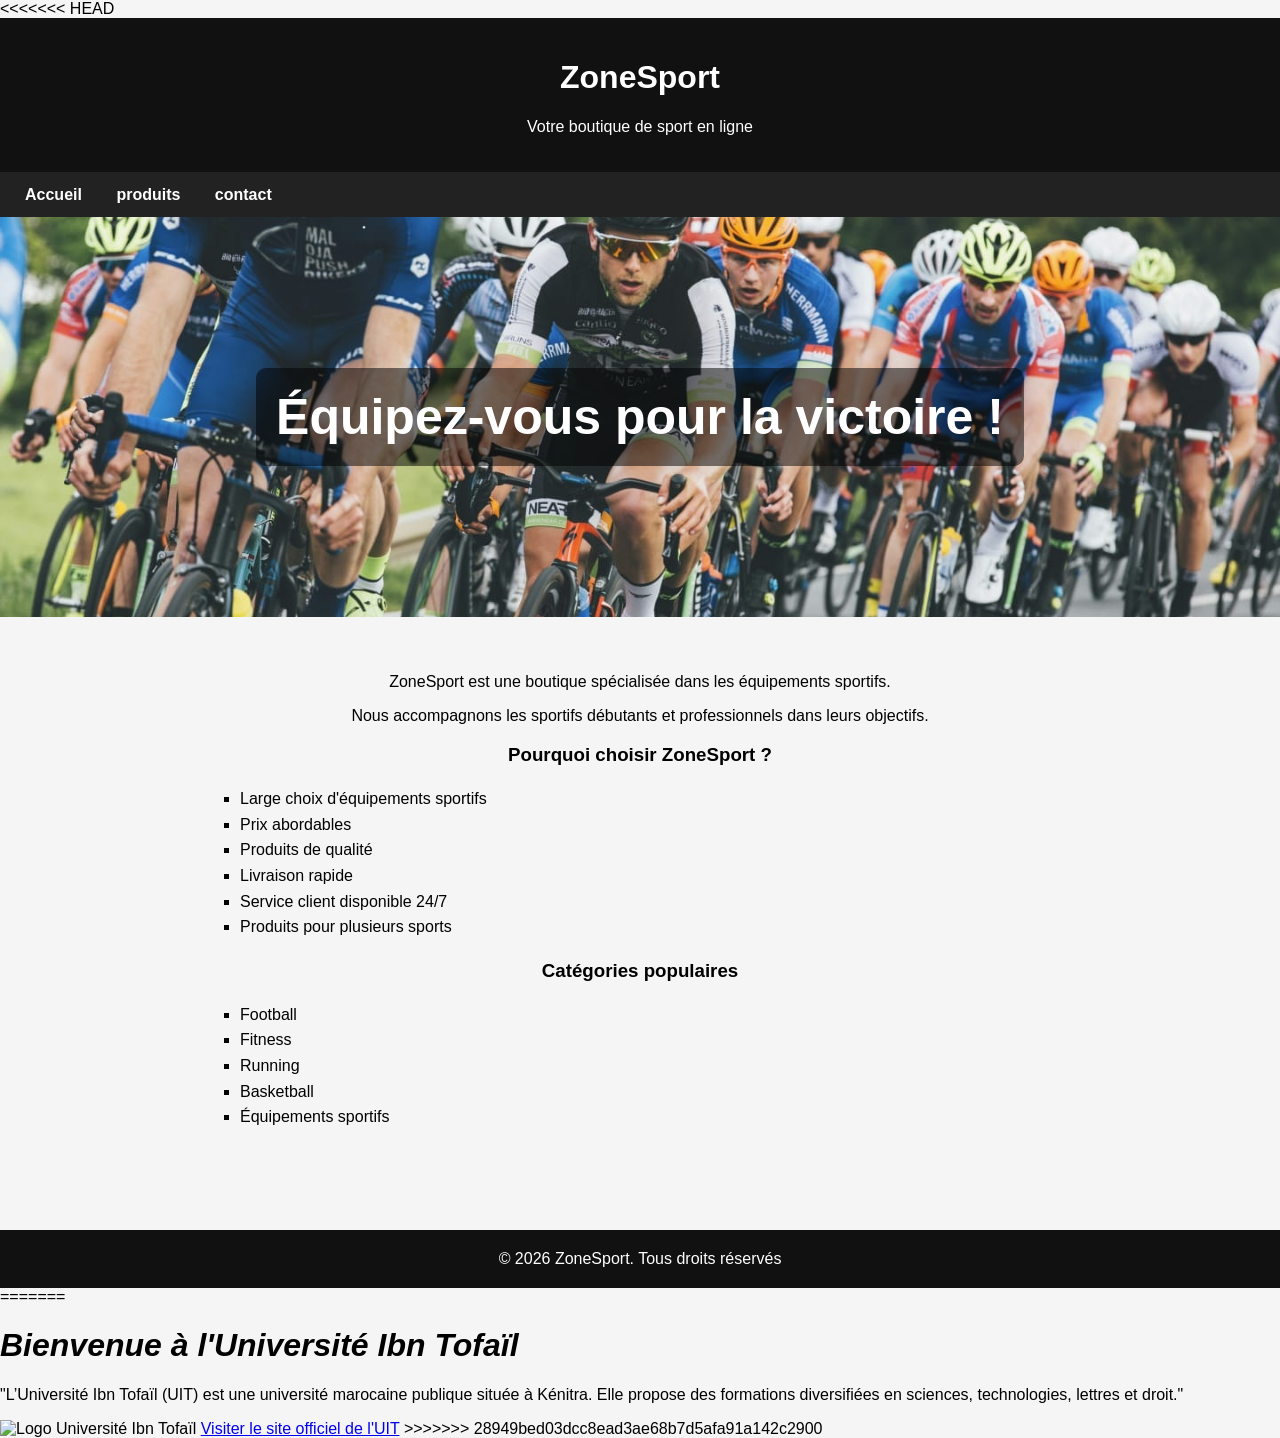
==== ZONE_SPORT/index.html @ 03f9bc02 "add zone_sport" ====
<!DOCTYPE html>
<html lang="fr">
<<<<<<< HEAD
<head>
    <meta charset="UTF-8">
    <meta name="viewport" content="width=device-width, initial-scale=1.0">
    <title>ZoneSport - Accueil</title>
    <link rel="stylesheet" href="style.css">
</head>
<body>
    <header>
        <h1>ZoneSport</h1>
        <p>Votre boutique de sport en ligne</p>
    </header>
    <nav>
        <ul>
            <li><a href="index.html">Accueil</a></li>
            <li><a href="produits.html">produits</a></li>
            <li><a href="contact.html">contact</a></li>
        </ul>
    </nav> 
<div class="hero"> 
<h1>Équipez-vous pour la victoire ! </h1> 
</div> 
<section>
    <p>ZoneSport est une boutique spécialisée dans les équipements 
sportifs. </p>
<p>Nous accompagnons les sportifs débutants et professionnels 
dans leurs objectifs. </p>
<h3> Pourquoi choisir ZoneSport ? </h3>
<ul type="square">
        <li>Large choix d'équipements sportifs</li>
        <li>Prix abordables</li>
        <li>Produits de qualité</li>
        <li>Livraison rapide</li>
        <li>Service client disponible 24/7</li>
        <li>Produits pour plusieurs sports</li>
    </ul>

    <h3>Catégories populaires</h3>

    <ul type="square">
        <li>Football</li>
        <li>Fitness</li>
        <li>Running</li>
        <li>Basketball</li>
        <li>Équipements sportifs</li>
    </ul>
</section>
<footer> © 2026 ZoneSport. Tous droits réservés </footer>

</body>
=======

<head>
    <meta charset="UTF-8">
    <meta name="viewport" content="width=device-width, initial-scale=1.0">
    <title>Accueil-Univesite Ibn Tofail</title>
</head>

<body>
    <h1><em>Bienvenue à l'Université Ibn Tofaïl</em> </h1>
    <p> "L’Université Ibn Tofaïl (UIT) est une
        université marocaine publique située à Kénitra. Elle propose des formations
        diversifiées en sciences, technologies, lettres et droit." </p>
    <img src="images/logo_uit.png" alt="Logo Université Ibn Tofaïl" width="200">
    <a href="https://uit.ac.ma/" target="_blank">Visiter le site officiel de
        l'UIT</a>
<! -- Ceci est la section principale de ma page --> 
</body>

>>>>>>> 28949bed03dcc8ead3ae68b7d5afa91a142c2900
</html>
---- ZONE_SPORT/style.css ----
body {
    font-family: Arial, sans-serif; 
    margin: 0; 
    background-color: #f5f5f5;
}
header {
    background-color: #111;
    color: white;
    text-align: center; 
    padding: 20px; 
}
nav {
    background-color: #222; 
    text-align: center;
    padding: 10px; 
}
nav ul {
    list-style: none;
    margin: 0;
    padding: 0;
}
nav ul li {
    display: inline-block; 
}
nav a {
    color: white;
    text-decoration: none;
    margin: 0 15px; 
    font-weight: bold; 
}
.hero {
    background-image: url('IMAGES/cycling.jpg');
    background-size: cover;
    background-position: center;
    height: 400px;
    display: flex;
    justify-content: center;
    align-items: center;
    color: white; 
    text-align: center;
}
.hero h1 {
    font-size: 50px;  
    background-color: rgba(0, 0, 0, 0.5);
    padding: 20px;
    border-radius: 10px;
}
section {
    padding: 40px;
    text-align: center;
}
.container {
    width: 90%;
    margin: 0 auto;
}
h2 {
    margin-top: 40px;
    color: #111;
}
ul {
    text-align: left;   
    width: 70%;            
    margin: 20px auto;          
    line-height: 1.6;            
    list-style-type: square;      
}
table {
    width: 100%;          
    border-collapse: collapse;
    margin-top: 20px;
    background-color: white;
    box-shadow: 0 2px 5px rgba(0,0,0,0.1);
}
th, td {
    border: 1px solid #ccc;
    padding: 12px;
    text-align: center;
}
th {
    background-color: #111;
    color: white; 
}
button {
    background-color: #111;
    color: white;
    border: none; 
    padding: 8px 16px; 
    border-radius: 5px;
    cursor: pointer;
}
input, textarea {
    width: 100%; 
    padding: 12px;
    margin-top: 5px;
    margin-bottom: 15px;
    border: 1px solid #ccc;
    border-radius: 4px;
    box-sizing: border-box; 
}
footer {
    background-color: #111; 
    color: white; 
    text-align: center;
    padding: 20px;
    margin-top: 40px; 
}
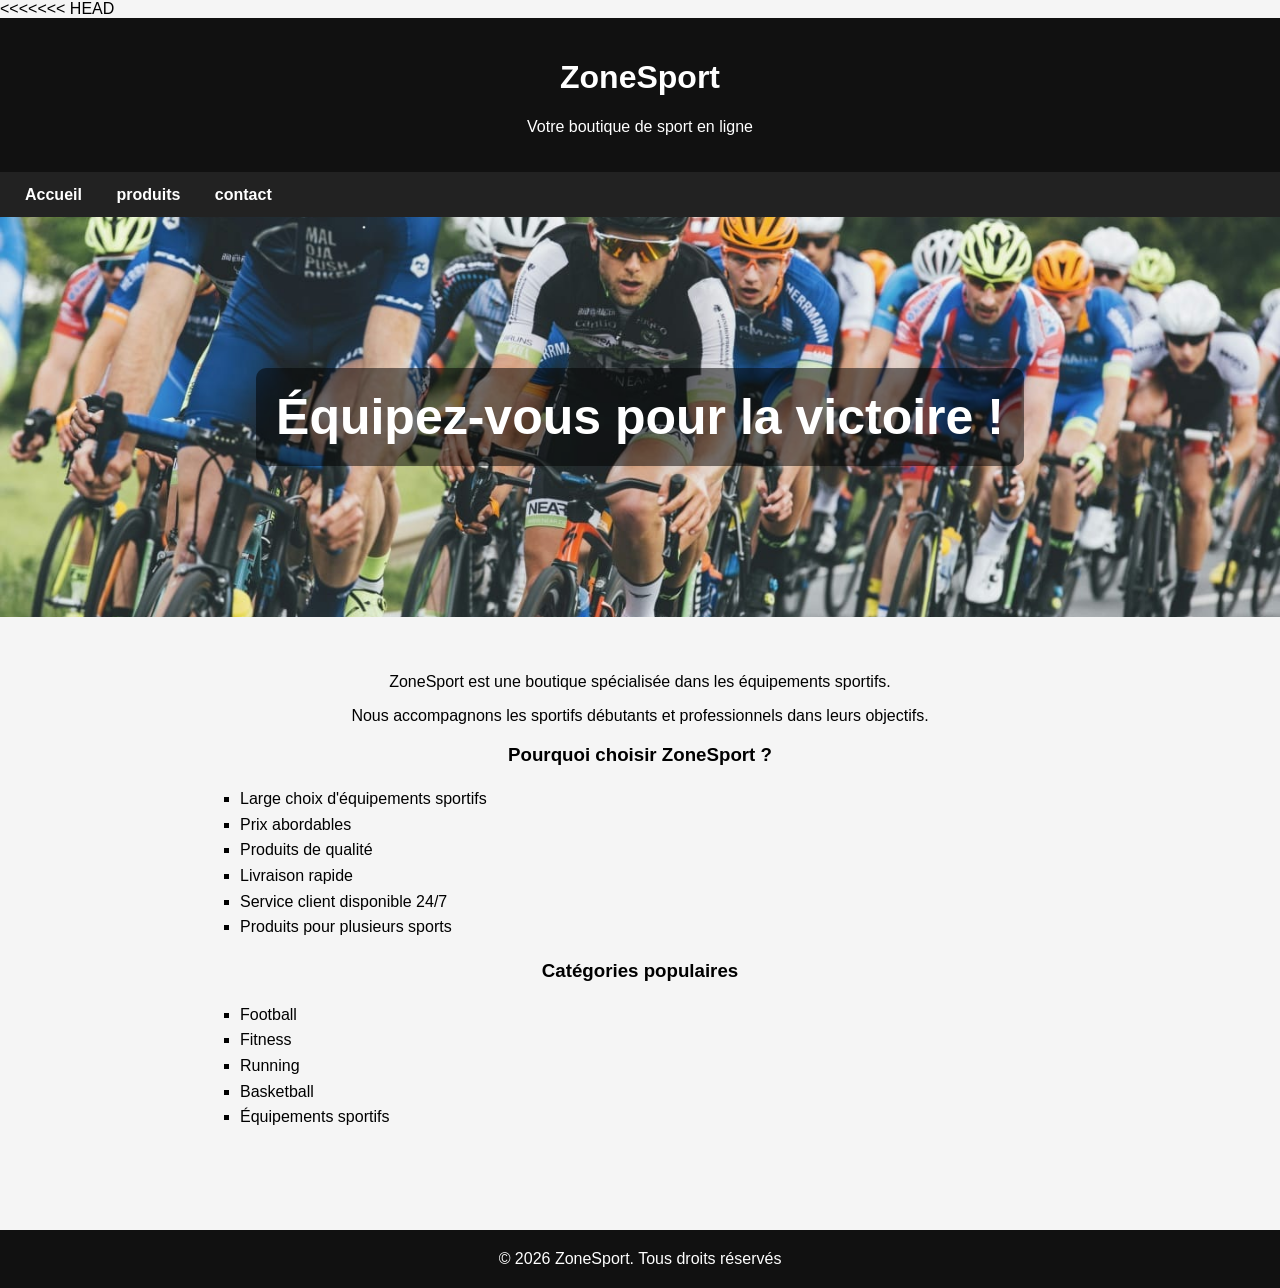
==== commit 474a83da: "ajouter platforms zone sport" ====
--- a/ZONE_SPORT/index.html
+++ b/ZONE_SPORT/index.html
@@ -1,73 +1,54 @@
 <!DOCTYPE html>
 <html lang="fr">
-<<<<<<< HEAD
-<head>
+<<<<<<< HEAD <head>
     <meta charset="UTF-8">
     <meta name="viewport" content="width=device-width, initial-scale=1.0">
     <title>ZoneSport - Accueil</title>
     <link rel="stylesheet" href="style.css">
-</head>
-<body>
-    <header>
-        <h1>ZoneSport</h1>
-        <p>Votre boutique de sport en ligne</p>
-    </header>
-    <nav>
-        <ul>
-            <li><a href="index.html">Accueil</a></li>
-            <li><a href="produits.html">produits</a></li>
-            <li><a href="contact.html">contact</a></li>
-        </ul>
-    </nav> 
-<div class="hero"> 
-<h1>Équipez-vous pour la victoire ! </h1> 
-</div> 
-<section>
-    <p>ZoneSport est une boutique spécialisée dans les équipements 
-sportifs. </p>
-<p>Nous accompagnons les sportifs débutants et professionnels 
-dans leurs objectifs. </p>
-<h3> Pourquoi choisir ZoneSport ? </h3>
-<ul type="square">
-        <li>Large choix d'équipements sportifs</li>
-        <li>Prix abordables</li>
-        <li>Produits de qualité</li>
-        <li>Livraison rapide</li>
-        <li>Service client disponible 24/7</li>
-        <li>Produits pour plusieurs sports</li>
-    </ul>
+    </head>
 
-    <h3>Catégories populaires</h3>
+    <body>
+        <header>
+            <h1>ZoneSport</h1>
+            <p>Votre boutique de sport en ligne</p>
+        </header>
+        <nav>
+            <ul>
+                <li><a href="index.html">Accueil</a></li>
+                <li><a href="produits.html">produits</a></li>
+                <li><a href="contact.html">contact</a></li>
+            </ul>
+        </nav>
+        <div class="hero">
+            <h1>Équipez-vous pour la victoire ! </h1>
+        </div>
+        <section>
+            <p>ZoneSport est une boutique spécialisée dans les équipements
+                sportifs. </p>
+            <p>Nous accompagnons les sportifs débutants et professionnels
+                dans leurs objectifs. </p>
+            <h3> Pourquoi choisir ZoneSport ? </h3>
+            <ul type="square">
+                <li>Large choix d'équipements sportifs</li>
+                <li>Prix abordables</li>
+                <li>Produits de qualité</li>
+                <li>Livraison rapide</li>
+                <li>Service client disponible 24/7</li>
+                <li>Produits pour plusieurs sports</li>
+            </ul>
 
-    <ul type="square">
-        <li>Football</li>
-        <li>Fitness</li>
-        <li>Running</li>
-        <li>Basketball</li>
-        <li>Équipements sportifs</li>
-    </ul>
-</section>
-<footer> © 2026 ZoneSport. Tous droits réservés </footer>
+            <h3>Catégories populaires</h3>
 
-</body>
-=======
+            <ul type="square">
+                <li>Football</li>
+                <li>Fitness</li>
+                <li>Running</li>
+                <li>Basketball</li>
+                <li>Équipements sportifs</li>
+            </ul>
+        </section>
+        <footer> © 2026 ZoneSport. Tous droits réservés </footer>
 
-<head>
-    <meta charset="UTF-8">
-    <meta name="viewport" content="width=device-width, initial-scale=1.0">
-    <title>Accueil-Univesite Ibn Tofail</title>
-</head>
+    </body>
 
-<body>
-    <h1><em>Bienvenue à l'Université Ibn Tofaïl</em> </h1>
-    <p> "L’Université Ibn Tofaïl (UIT) est une
-        université marocaine publique située à Kénitra. Elle propose des formations
-        diversifiées en sciences, technologies, lettres et droit." </p>
-    <img src="images/logo_uit.png" alt="Logo Université Ibn Tofaïl" width="200">
-    <a href="https://uit.ac.ma/" target="_blank">Visiter le site officiel de
-        l'UIT</a>
-<! -- Ceci est la section principale de ma page --> 
-</body>
-
->>>>>>> 28949bed03dcc8ead3ae68b7d5afa91a142c2900
 </html>
